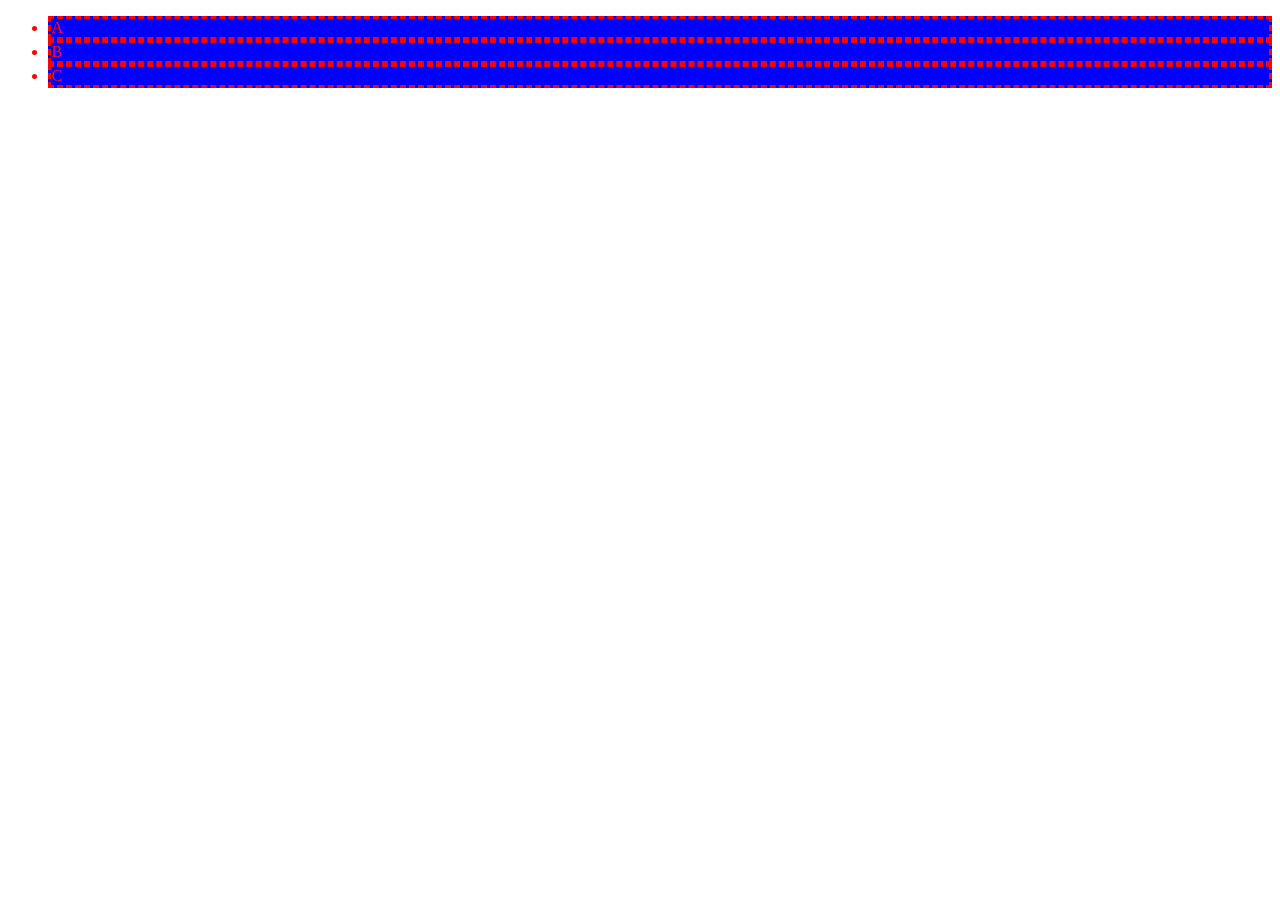
==== web/fiddle.html @ a78f4d86 "new version" ====
<!DOCTYPE html>
<html lang="en">
<head>
    <meta charset="UTF-8">
    <title></title>

    <style>
        nav li{
            color: red;
            background-color: blue;
            border: dashed;
        }
    </style>

</head>

<body>
    <nav>
        <ul>
            <li>A</li>
            <li>B</li>
            <li>C</li>
        </ul>
    </nav>
</body>

</html>
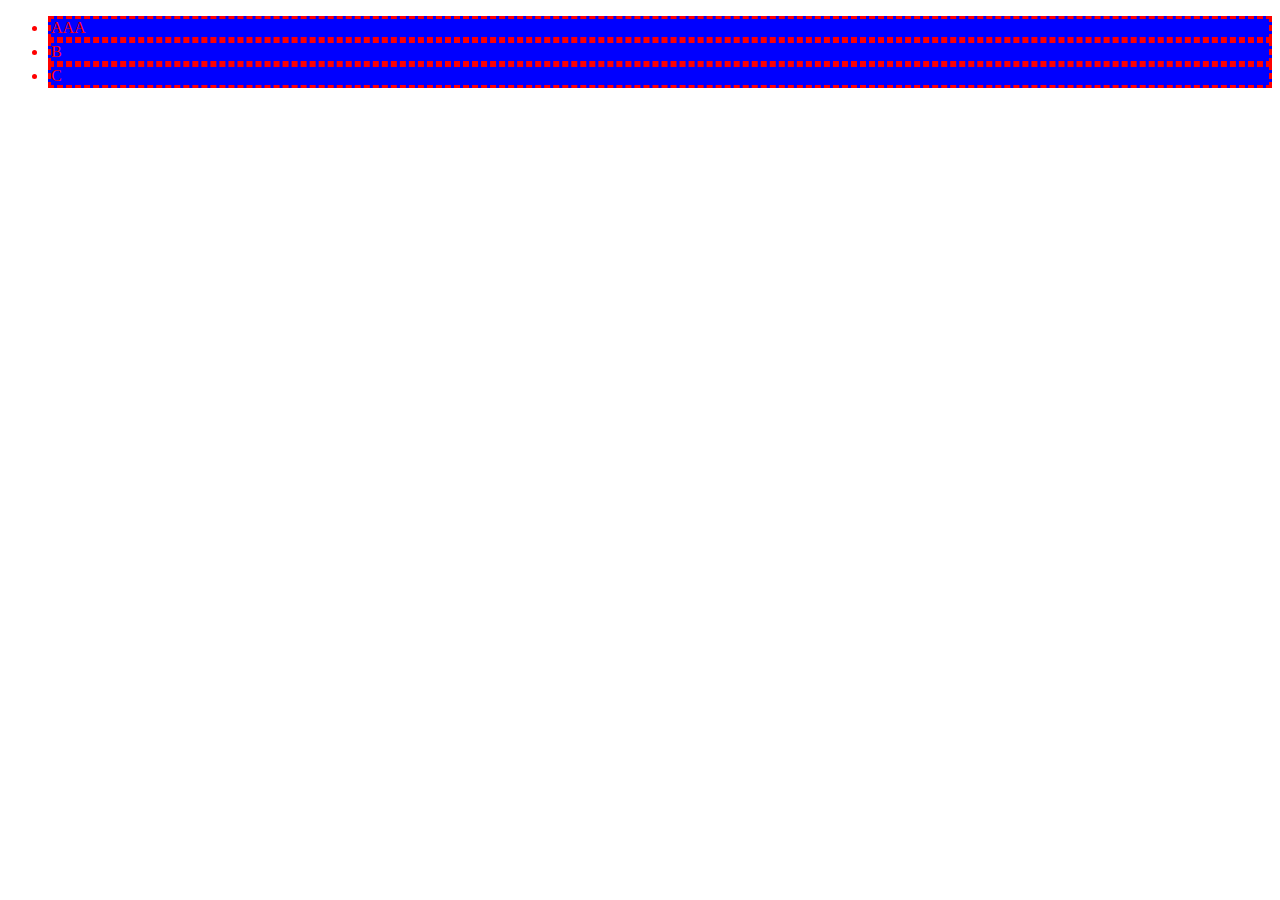
==== commit deed8d53: "trying key" ====
--- a/web/fiddle.html
+++ b/web/fiddle.html
@@ -18,7 +18,7 @@
 <body>
     <nav>
         <ul>
-            <li>A</li>
+            <li>AAA</li>
             <li>B</li>
             <li>C</li>
         </ul>
